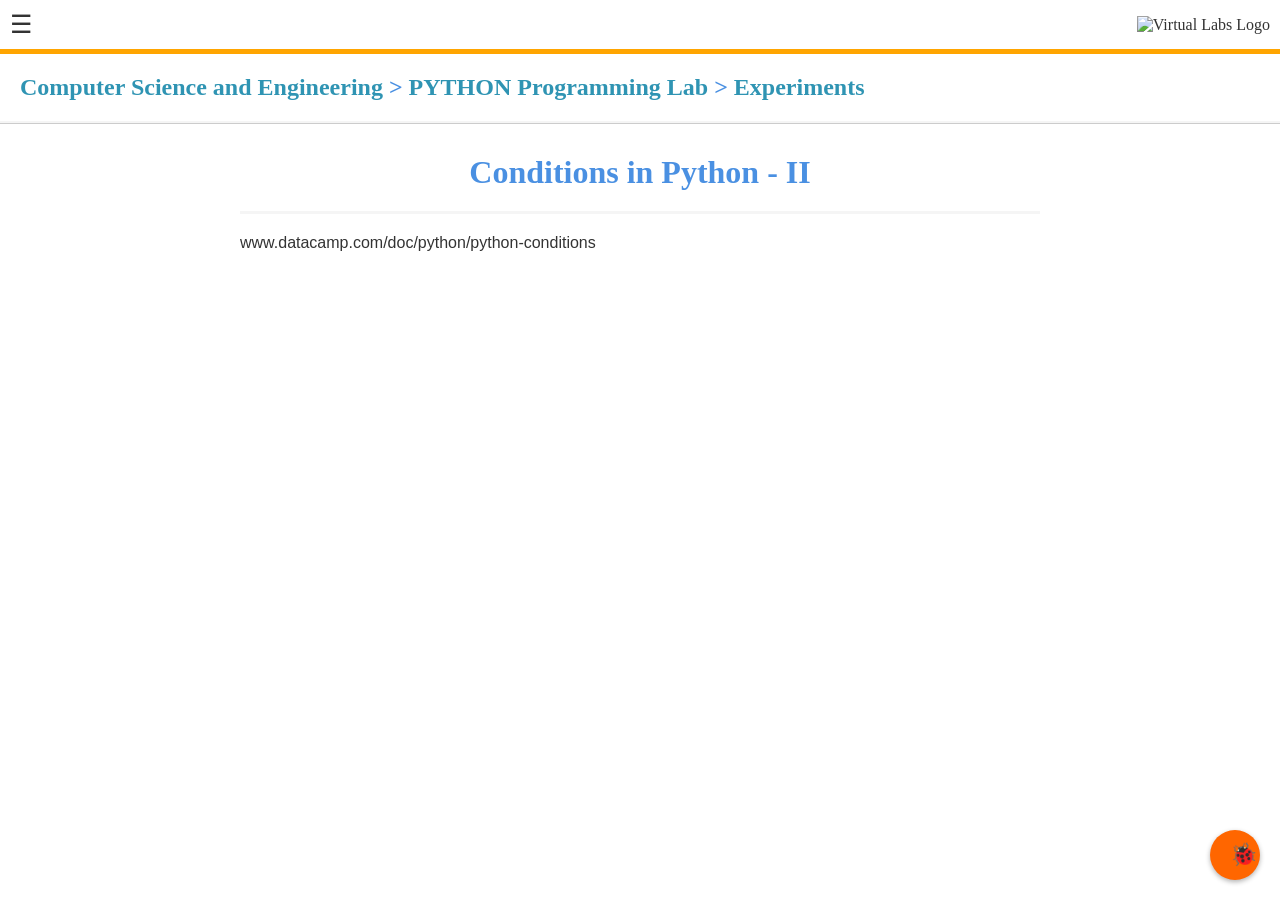
==== ref.html @ 92a5eca0 "Add files via upload" ====
<!DOCTYPE html>
<html lang="en">
<head>
  <meta charset="UTF-8">
  <meta name="viewport" content="width=device-width, initial-scale=1.0">
  <title>PYTHON Programming Lab</title>
  <link rel="stylesheet" href="style.css">
    <style>
    body {
      font-family: 'Segoe UI', sans-serif;
      margin: 0;
      padding: 0;
      background: #fff;
    }

    .bug-button {
      position: fixed;
      bottom: 20px;
      right: 20px;
      background-color: #ff6600;
      border: none;
      border-radius: 50%;
      width: 50px;
      height: 50px;
      cursor: pointer;
      box-shadow: 0 2px 5px rgba(0,0,0,0.3);
    }

    .bug-button::before {
      content: "🐞";
      font-size: 22px;
    }

    .popup {
      display: none;
      position: fixed;
      top: 50%;
      left: 50%;
      transform: translate(-50%, -50%);
      width: 90%;
      max-width: 400px;
      background-color: white;
      border-radius: 8px;
      box-shadow: 0 4px 12px rgba(0,0,0,0.2);
      z-index: 1000;
      padding: 16px;
    }

    .popup-header {
      display: flex;
      justify-content: space-between;
    }

    .popup-header h2 {
      font-size: 20px;
      text-align: center;
      margin-top: 18px;
      color: #4a90e2;
    }

    .close-btn {
      cursor: pointer;
      font-size: 20px;
      border: none;
      background: none;
    }

    .popup img {
      width: 45px;
      margin: 10px;
      display: block;
    }

    .form-section {
      margin-top: 10px;
    }

    .form-section label {
      display: block;
      margin-bottom: 5px;
    }

    .form-section input[type="checkbox"] {
      margin-right: 8px;
    }

    textarea, input[type="email"] {
      width: 100%;
      padding: 8px;
      margin: 10px 0;
      box-sizing: border-box;
      border: 1px solid #ccc;
      border-radius: 4px;
    }

    .buttons {
      display: flex;
      justify-content: flex-end;
      gap: 10px;
    }

    .buttons button {
      padding: 8px 16px;
      border: none;
      border-radius: 4px;
      cursor: pointer;
    }

    .submit-btn {
      background-color: #007bff;
      color: white;
    }

    .close-btn-form {
      background-color: #ccc;
    }
  </style>
</head>
<body>
  <header>
    <div class="menu-bar">
      <div class="menu-icon" id="menuToggle">&#9776;</div>
      <div class="logo">
        <img src="logo.jpg" alt="Virtual Labs Logo" />
      </div>
    </div>
    <div class="orange-line"></div>
    <h2 align="left" style="color:#4a90e2"><div class="section"><a href="#">Computer Science and Engineering</a> > <a href="/VL---OOPS/index.html">PYTHON Programming Lab</a> > <a href="/VL---OOPS/LOE.html">Experiments</a></div></h2>
    <div class="grey-line"></div>
  </header>

  <main class="content">
   <h1 align="center">Conditions in Python - II</h1>
   <hr color="whitesmoke">
   <p>www.datacamp.com/doc/python/python-conditions</p>
  </main>
  
      <!-- Modal Menu -->
  <div class="modal-overlay" id="modalOverlay">
    <div class="modal">
      <div class="modal-header">
        <img src="logo.jpg" alt="Logo" class="modal-logo"/>
        <span class="close-btn" id="closeModal">&times;</span>
      </div>
      <ul class="modal-menu">
        <li><a href=AO2.html>Aim</a></li>
        <li><a href=OIJII.html>Theory</a></li>
        <li><a href=quiz.html>Pretest</a></li>
        <li><a href=pro.html>Procedure</a></li>
        <li><a href=sim.html>Simulation</a></li>
        <li><a href="postt.html">Posttest</a></li>
        <li><a href=ref.html class="active">References</a></li>
        <li><a href=feed2.html>Feedback</a></li>
      </ul>
    </div>
  </div>
   <script src="script.js"></script>
   <button class="bug-button" onclick="showPopup()"></button>

<div class="popup" id="bugPopup">
  <div class="popup-header">
    <img src="VL.jpg" align="left" alt="Bug Icon">
    <h2>Bug Report</h2>
    <button class="close-btn" onclick="hidePopup()">×</button>
  </div>
  <div class="form-section">
    <label><p><big><big>Please select the Issues<br></big></big><input type="checkbox">Incorrect Options<br>
    <input type="checkbox">Incorrect Answer<br>
    <input type="checkbox">Incorrect Question<br>
    <input type="checkbox">Page Not Loading<br>
    <input type="checkbox">Content Not Visible<br>
    <input type="checkbox">Incorrect Content<br></p></label>
  </div>
   <p><big>Please describe your issue</big><br><textarea rows="4" placeholder="Enter description here"></textarea></p>
  <label><p><big>Please enter your email (Optional)<br></big><input type="email" placeholder="Enter email here for communication (Optional)"></p></label>
  <div class="buttons">
    <button class="close-btn-form" onclick="hidePopup()">Close</button>
    <button class="submit-btn">Submit</button>
  </div>
</div>

<script>
  function showPopup() {
    document.getElementById('bugPopup').style.display = 'block';
  }

  function hidePopup() {
    document.getElementById('bugPopup').style.display = 'none';
  }
</script>
</body>
</html>
---- style.css ----
body {
  margin: 0;
  font-family: 'Segoe UI', Tahoma, Geneva, Verdana, sans-serif, sans-serif;
  background-color: white;
  color: #333;
}

header {
  background-color: white;
  border-bottom: 1px solid #ccc;
  font-family: Georgia, 'Times New Roman', Times, serif;
}

.menu-bar {
  display: flex;
  justify-content: space-between;
  align-items: center;
  padding: 10px;
}



.menu-icon {
  font-size: 25px;
  cursor: pointer;
}

.logo img {
  height: 45px;
}

.orange-line {
  height: 5px;
  background-color: orange;
}

.grey-line {
  height: 2px;
  background-color: whitesmoke;
}

.content {
  max-width: 800px;
  margin: 30px auto;
  padding: 0 20px;
}

.content h3 {
  color: #4a90e2;
  font-weight: normal;
  font-family: 'Franklin Gothic Medium', Arial Narrow, Arial, sans-serif;
}

.content h2 {
  color: #4a90e2;
  font-weight: normal;
}

.content h1 {
  color: #4a90e2;
  margin-bottom: 20px;
  font-family: Georgia, 'Times New Roman', Times, serif;
}

.content p {
  line-height: 1.6;
  text-align: justify;
  font-family: 'Franklin Gothic Medium', 'Arial Narrow', Arial, sans-serif
}

.content hr {
  height: 1px;
}

.container {
  max-width: 800px;
  margin: auto;
  background: white;
  padding: 20px;
  border-radius: 10px;
  font-size: 15px;
  font-weight: normal;
}



button {
  display: block;
  background-color: #007BFF;
  color: white;
  padding: 12px 20px;
  border: none;
  border-radius: 4px;
  cursor: pointer;
  margin-top: 20px;
}

#result {
  font-weight: bold;
  font-size: 1.2em;
  margin-top: 15px;
  color: #28a745;
}
label {
  transition: color 0.3s ease;
  font-weight: 500;
}





/* Modal Styles */
.modal-overlay {
  display: none;
  position: fixed;
  top: 0;
  left: 0;
  right: 0;
  bottom: 0;
  background: rgba(0, 0, 0, 0.6);
  justify-content: center;
  align-items: center;
  z-index: 1000;
}

.modal {
  background: white;
  width: 300px;
  border-radius: 8px;
  padding: 20px;
  text-align: center;
}

.modal-header {
  display: flex;
  justify-content: space-between;
  align-items: center;
}

.modal-logo {
  height: 30px;
}

.close-btn {
  font-size: 24px;
  cursor: pointer;
}

.modal-menu {
  list-style: none;
  padding: 0;
  margin-top: 10px;
}

.modal-menu li {
  padding: 5px 0;
}

.modal-menu li a {
  text-decoration: none;
  color: #0d47a1;
  font-weight: 500;
  display: block;
  font-family: Georgia, 'Times New Roman', Times, serif;
}
.modal-menu a.active {
  color: #f26522;
  font-weight: bold;
}
.modal-menu a:active {
  text-decoration: underline;
  opacity: 0.8; /* Optional: gives a subtle feedback effect */
}
/* Remove mobile tap highlight */
.modal-menu a {
  -webkit-tap-highlight-color: transparent; /* for Android/Chrome */
  outline: none; 
}





code, pre {
      background-color: #f0f0f0;
      padding: 5px;
      display: block;
      margin: 5px 0;
      white-space: pre-wrap;
    }

    .section {
      margin-left: 20px;
      }

    strong {
      color: #000;
    }

    .note {
      font-style: italic;
      margin-top: 10px;
      display: block;
    }
    
    
    
    
    
    
    
    .dot ul {
      list-style-type: disc;
      padding-left: 20px;
      }
    .dot ul ul {
      list-style-type: lower-roman;
      padding-left: 20px;
    }

    
    
    ul {
      list-style-type: decimal;
      padding-left: 20px;
    }
    li {
      margin-bottom: 10px;
    }
    a {
      color: #2f94b3;
      text-decoration: none;
      font-weight: bold;
    }
    .stars {
      color: gold;
      margin-left: 10px;
    }
    
    
    
    .message {
  margin-top: 20px;
}

.message p {
  line-height: 2.0;
}

.message button {
  margin: 20px 0;
  padding: 10px 20px;
  border: 1px solid #2d7c8c;
  color: #2d7c8c;
  background-color: white;
  border-radius: 4px;
  cursor: pointer;
  font-size: 14px;
}
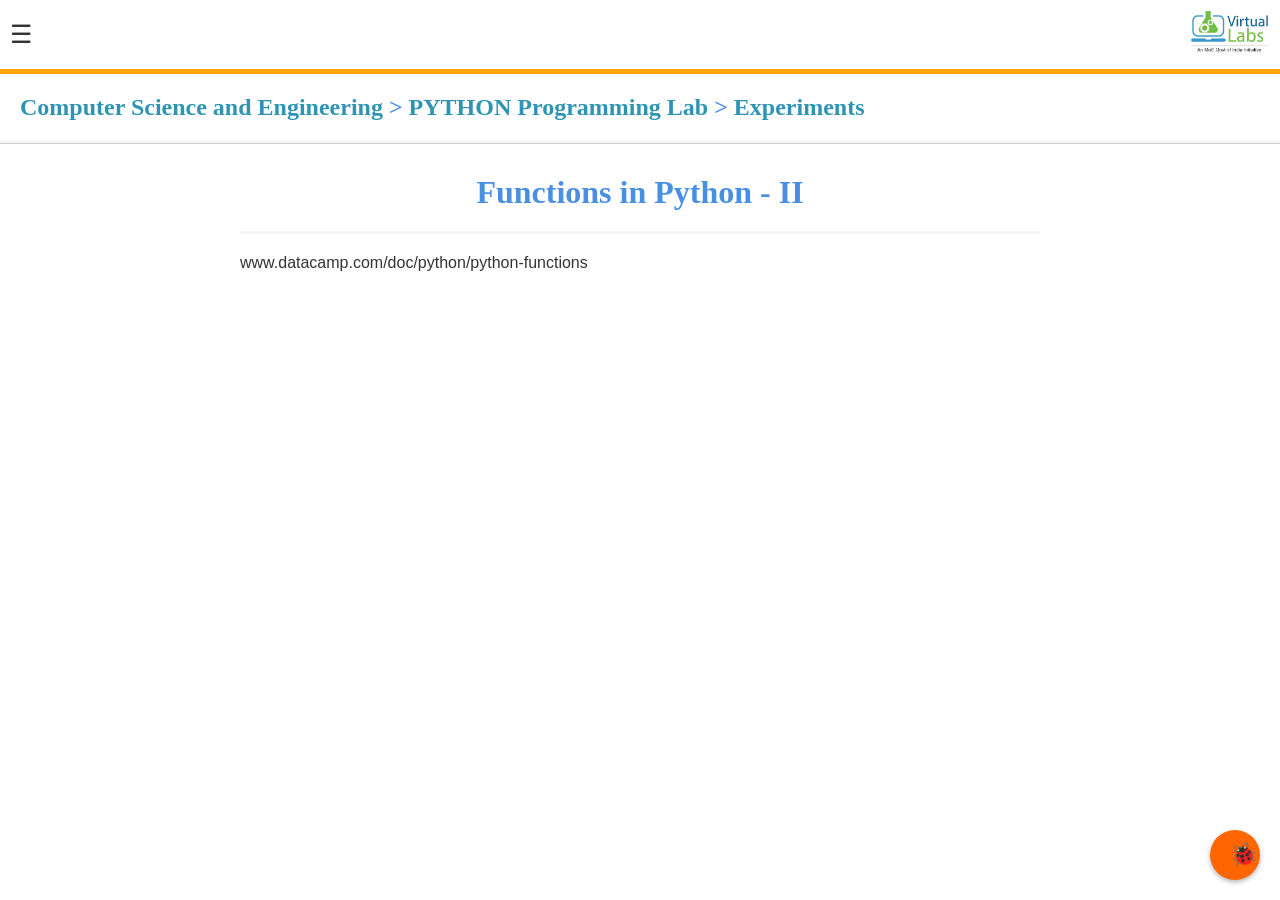
==== commit 0be3f08e: "Add files via upload" ====
--- a/ref.html
+++ b/ref.html
@@ -1,192 +1,192 @@
-<!DOCTYPE html>
-<html lang="en">
-<head>
-  <meta charset="UTF-8">
-  <meta name="viewport" content="width=device-width, initial-scale=1.0">
-  <title>PYTHON Programming Lab</title>
-  <link rel="stylesheet" href="style.css">
-    <style>
-    body {
-      font-family: 'Segoe UI', sans-serif;
-      margin: 0;
-      padding: 0;
-      background: #fff;
-    }
-
-    .bug-button {
-      position: fixed;
-      bottom: 20px;
-      right: 20px;
-      background-color: #ff6600;
-      border: none;
-      border-radius: 50%;
-      width: 50px;
-      height: 50px;
-      cursor: pointer;
-      box-shadow: 0 2px 5px rgba(0,0,0,0.3);
-    }
-
-    .bug-button::before {
-      content: "🐞";
-      font-size: 22px;
-    }
-
-    .popup {
-      display: none;
-      position: fixed;
-      top: 50%;
-      left: 50%;
-      transform: translate(-50%, -50%);
-      width: 90%;
-      max-width: 400px;
-      background-color: white;
-      border-radius: 8px;
-      box-shadow: 0 4px 12px rgba(0,0,0,0.2);
-      z-index: 1000;
-      padding: 16px;
-    }
-
-    .popup-header {
-      display: flex;
-      justify-content: space-between;
-    }
-
-    .popup-header h2 {
-      font-size: 20px;
-      text-align: center;
-      margin-top: 18px;
-      color: #4a90e2;
-    }
-
-    .close-btn {
-      cursor: pointer;
-      font-size: 20px;
-      border: none;
-      background: none;
-    }
-
-    .popup img {
-      width: 45px;
-      margin: 10px;
-      display: block;
-    }
-
-    .form-section {
-      margin-top: 10px;
-    }
-
-    .form-section label {
-      display: block;
-      margin-bottom: 5px;
-    }
-
-    .form-section input[type="checkbox"] {
-      margin-right: 8px;
-    }
-
-    textarea, input[type="email"] {
-      width: 100%;
-      padding: 8px;
-      margin: 10px 0;
-      box-sizing: border-box;
-      border: 1px solid #ccc;
-      border-radius: 4px;
-    }
-
-    .buttons {
-      display: flex;
-      justify-content: flex-end;
-      gap: 10px;
-    }
-
-    .buttons button {
-      padding: 8px 16px;
-      border: none;
-      border-radius: 4px;
-      cursor: pointer;
-    }
-
-    .submit-btn {
-      background-color: #007bff;
-      color: white;
-    }
-
-    .close-btn-form {
-      background-color: #ccc;
-    }
-  </style>
-</head>
-<body>
-  <header>
-    <div class="menu-bar">
-      <div class="menu-icon" id="menuToggle">&#9776;</div>
-      <div class="logo">
-        <img src="logo.jpg" alt="Virtual Labs Logo" />
-      </div>
-    </div>
-    <div class="orange-line"></div>
-    <h2 align="left" style="color:#4a90e2"><div class="section"><a href="#">Computer Science and Engineering</a> > <a href="/VL---OOPS/index.html">PYTHON Programming Lab</a> > <a href="/VL---OOPS/LOE.html">Experiments</a></div></h2>
-    <div class="grey-line"></div>
-  </header>
-
-  <main class="content">
-   <h1 align="center">Conditions in Python - II</h1>
-   <hr color="whitesmoke">
-   <p>www.datacamp.com/doc/python/python-conditions</p>
-  </main>
-  
-      <!-- Modal Menu -->
-  <div class="modal-overlay" id="modalOverlay">
-    <div class="modal">
-      <div class="modal-header">
-        <img src="logo.jpg" alt="Logo" class="modal-logo"/>
-        <span class="close-btn" id="closeModal">&times;</span>
-      </div>
-      <ul class="modal-menu">
-        <li><a href=AO2.html>Aim</a></li>
-        <li><a href=OIJII.html>Theory</a></li>
-        <li><a href=quiz.html>Pretest</a></li>
-        <li><a href=pro.html>Procedure</a></li>
-        <li><a href=sim.html>Simulation</a></li>
-        <li><a href="postt.html">Posttest</a></li>
-        <li><a href=ref.html class="active">References</a></li>
-        <li><a href=feed2.html>Feedback</a></li>
-      </ul>
-    </div>
-  </div>
-   <script src="script.js"></script>
-   <button class="bug-button" onclick="showPopup()"></button>
-
-<div class="popup" id="bugPopup">
-  <div class="popup-header">
-    <img src="VL.jpg" align="left" alt="Bug Icon">
-    <h2>Bug Report</h2>
-    <button class="close-btn" onclick="hidePopup()">×</button>
-  </div>
-  <div class="form-section">
-    <label><p><big><big>Please select the Issues<br></big></big><input type="checkbox">Incorrect Options<br>
-    <input type="checkbox">Incorrect Answer<br>
-    <input type="checkbox">Incorrect Question<br>
-    <input type="checkbox">Page Not Loading<br>
-    <input type="checkbox">Content Not Visible<br>
-    <input type="checkbox">Incorrect Content<br></p></label>
-  </div>
-   <p><big>Please describe your issue</big><br><textarea rows="4" placeholder="Enter description here"></textarea></p>
-  <label><p><big>Please enter your email (Optional)<br></big><input type="email" placeholder="Enter email here for communication (Optional)"></p></label>
-  <div class="buttons">
-    <button class="close-btn-form" onclick="hidePopup()">Close</button>
-    <button class="submit-btn">Submit</button>
-  </div>
-</div>
-
-<script>
-  function showPopup() {
-    document.getElementById('bugPopup').style.display = 'block';
-  }
-
-  function hidePopup() {
-    document.getElementById('bugPopup').style.display = 'none';
-  }
-</script>
-</body>
-</html>
+<!DOCTYPE html>
+<html lang="en">
+<head>
+  <meta charset="UTF-8">
+  <meta name="viewport" content="width=device-width, initial-scale=1.0">
+  <title>PYTHON Programming Lab</title>
+  <link rel="stylesheet" href="style.css">
+    <style>
+    body {
+      font-family: 'Segoe UI', sans-serif;
+      margin: 0;
+      padding: 0;
+      background: #fff;
+    }
+
+    .bug-button {
+      position: fixed;
+      bottom: 20px;
+      right: 20px;
+      background-color: #ff6600;
+      border: none;
+      border-radius: 50%;
+      width: 50px;
+      height: 50px;
+      cursor: pointer;
+      box-shadow: 0 2px 5px rgba(0,0,0,0.3);
+    }
+
+    .bug-button::before {
+      content: "🐞";
+      font-size: 22px;
+    }
+
+    .popup {
+      display: none;
+      position: fixed;
+      top: 50%;
+      left: 50%;
+      transform: translate(-50%, -50%);
+      width: 90%;
+      max-width: 400px;
+      background-color: white;
+      border-radius: 8px;
+      box-shadow: 0 4px 12px rgba(0,0,0,0.2);
+      z-index: 1000;
+      padding: 16px;
+    }
+
+    .popup-header {
+      display: flex;
+      justify-content: space-between;
+    }
+
+    .popup-header h2 {
+      font-size: 20px;
+      text-align: center;
+      margin-top: 18px;
+      color: #4a90e2;
+    }
+
+    .close-btn {
+      cursor: pointer;
+      font-size: 20px;
+      border: none;
+      background: none;
+    }
+
+    .popup img {
+      width: 45px;
+      margin: 10px;
+      display: block;
+    }
+
+    .form-section {
+      margin-top: 10px;
+    }
+
+    .form-section label {
+      display: block;
+      margin-bottom: 5px;
+    }
+
+    .form-section input[type="checkbox"] {
+      margin-right: 8px;
+    }
+
+    textarea, input[type="email"] {
+      width: 100%;
+      padding: 8px;
+      margin: 10px 0;
+      box-sizing: border-box;
+      border: 1px solid #ccc;
+      border-radius: 4px;
+    }
+
+    .buttons {
+      display: flex;
+      justify-content: flex-end;
+      gap: 10px;
+    }
+
+    .buttons button {
+      padding: 8px 16px;
+      border: none;
+      border-radius: 4px;
+      cursor: pointer;
+    }
+
+    .submit-btn {
+      background-color: #007bff;
+      color: white;
+    }
+
+    .close-btn-form {
+      background-color: #ccc;
+    }
+  </style>
+</head>
+<body>
+  <header>
+    <div class="menu-bar">
+      <div class="menu-icon" id="menuToggle">&#9776;</div>
+      <div class="logo">
+        <img src="logo.jpg" alt="Virtual Labs Logo" />
+      </div>
+    </div>
+    <div class="orange-line"></div>
+    <h2 align="left" style="color:#4a90e2"><div class="section"><a href="#">Computer Science and Engineering</a> > <a href="/VL---OOPS/index.html">PYTHON Programming Lab</a> > <a href="/VL---OOPS/LOE.html">Experiments</a></div></h2>
+    <div class="grey-line"></div>
+  </header>
+
+  <main class="content">
+   <h1 align="center">Functions in Python - II</h1>
+   <hr color="whitesmoke">
+   <p>www.datacamp.com/doc/python/python-functions</p>
+  </main>
+  
+      <!-- Modal Menu -->
+  <div class="modal-overlay" id="modalOverlay">
+    <div class="modal">
+      <div class="modal-header">
+        <img src="logo.jpg" alt="Logo" class="modal-logo"/>
+        <span class="close-btn" id="closeModal">&times;</span>
+      </div>
+      <ul class="modal-menu">
+        <li><a href=AO3.html>Aim</a></li>
+        <li><a href=OIJIII.html>Theory</a></li>
+        <li><a href=quizIItt.html>Pretest</a></li>
+        <li><a href=pro.html>Procedure</a></li>
+        <li><a href=sim.html>Simulation</a></li>
+        <li><a href="posttt.html">Posttest</a></li>
+        <li><a href=ref.html class="active">References</a></li>
+        <li><a href=feed3.html>Feedback</a></li>
+      </ul>
+    </div>
+  </div>
+   <script src="script.js"></script>
+   <button class="bug-button" onclick="showPopup()"></button>
+
+<div class="popup" id="bugPopup">
+  <div class="popup-header">
+    <img src="VL.jpg" align="left" alt="Bug Icon">
+    <h2>Bug Report</h2>
+    <button class="close-btn" onclick="hidePopup()">×</button>
+  </div>
+  <div class="form-section">
+    <label><p><big><big>Please select the Issues<br></big></big><input type="checkbox">Incorrect Options<br>
+    <input type="checkbox">Incorrect Answer<br>
+    <input type="checkbox">Incorrect Question<br>
+    <input type="checkbox">Page Not Loading<br>
+    <input type="checkbox">Content Not Visible<br>
+    <input type="checkbox">Incorrect Content<br></p></label>
+  </div>
+   <p><big>Please describe your issue</big><br><textarea rows="4" placeholder="Enter description here"></textarea></p>
+  <label><p><big>Please enter your email (Optional)<br></big><input type="email" placeholder="Enter email here for communication (Optional)"></p></label>
+  <div class="buttons">
+    <button class="close-btn-form" onclick="hidePopup()">Close</button>
+    <button class="submit-btn">Submit</button>
+  </div>
+</div>
+
+<script>
+  function showPopup() {
+    document.getElementById('bugPopup').style.display = 'block';
+  }
+
+  function hidePopup() {
+    document.getElementById('bugPopup').style.display = 'none';
+  }
+</script>
+</body>
+</html>
--- a/style.css
+++ b/style.css
@@ -1,261 +1,261 @@
-body {
-  margin: 0;
-  font-family: 'Segoe UI', Tahoma, Geneva, Verdana, sans-serif, sans-serif;
-  background-color: white;
-  color: #333;
-}
-
-header {
-  background-color: white;
-  border-bottom: 1px solid #ccc;
-  font-family: Georgia, 'Times New Roman', Times, serif;
-}
-
-.menu-bar {
-  display: flex;
-  justify-content: space-between;
-  align-items: center;
-  padding: 10px;
-}
-
-
-
-.menu-icon {
-  font-size: 25px;
-  cursor: pointer;
-}
-
-.logo img {
-  height: 45px;
-}
-
-.orange-line {
-  height: 5px;
-  background-color: orange;
-}
-
-.grey-line {
-  height: 2px;
-  background-color: whitesmoke;
-}
-
-.content {
-  max-width: 800px;
-  margin: 30px auto;
-  padding: 0 20px;
-}
-
-.content h3 {
-  color: #4a90e2;
-  font-weight: normal;
-  font-family: 'Franklin Gothic Medium', Arial Narrow, Arial, sans-serif;
-}
-
-.content h2 {
-  color: #4a90e2;
-  font-weight: normal;
-}
-
-.content h1 {
-  color: #4a90e2;
-  margin-bottom: 20px;
-  font-family: Georgia, 'Times New Roman', Times, serif;
-}
-
-.content p {
-  line-height: 1.6;
-  text-align: justify;
-  font-family: 'Franklin Gothic Medium', 'Arial Narrow', Arial, sans-serif
-}
-
-.content hr {
-  height: 1px;
-}
-
-.container {
-  max-width: 800px;
-  margin: auto;
-  background: white;
-  padding: 20px;
-  border-radius: 10px;
-  font-size: 15px;
-  font-weight: normal;
-}
-
-
-
-button {
-  display: block;
-  background-color: #007BFF;
-  color: white;
-  padding: 12px 20px;
-  border: none;
-  border-radius: 4px;
-  cursor: pointer;
-  margin-top: 20px;
-}
-
-#result {
-  font-weight: bold;
-  font-size: 1.2em;
-  margin-top: 15px;
-  color: #28a745;
-}
-label {
-  transition: color 0.3s ease;
-  font-weight: 500;
-}
-
-
-
-
-
-/* Modal Styles */
-.modal-overlay {
-  display: none;
-  position: fixed;
-  top: 0;
-  left: 0;
-  right: 0;
-  bottom: 0;
-  background: rgba(0, 0, 0, 0.6);
-  justify-content: center;
-  align-items: center;
-  z-index: 1000;
-}
-
-.modal {
-  background: white;
-  width: 300px;
-  border-radius: 8px;
-  padding: 20px;
-  text-align: center;
-}
-
-.modal-header {
-  display: flex;
-  justify-content: space-between;
-  align-items: center;
-}
-
-.modal-logo {
-  height: 30px;
-}
-
-.close-btn {
-  font-size: 24px;
-  cursor: pointer;
-}
-
-.modal-menu {
-  list-style: none;
-  padding: 0;
-  margin-top: 10px;
-}
-
-.modal-menu li {
-  padding: 5px 0;
-}
-
-.modal-menu li a {
-  text-decoration: none;
-  color: #0d47a1;
-  font-weight: 500;
-  display: block;
-  font-family: Georgia, 'Times New Roman', Times, serif;
-}
-.modal-menu a.active {
-  color: #f26522;
-  font-weight: bold;
-}
-.modal-menu a:active {
-  text-decoration: underline;
-  opacity: 0.8; /* Optional: gives a subtle feedback effect */
-}
-/* Remove mobile tap highlight */
-.modal-menu a {
-  -webkit-tap-highlight-color: transparent; /* for Android/Chrome */
-  outline: none; 
-}
-
-
-
-
-
-code, pre {
-      background-color: #f0f0f0;
-      padding: 5px;
-      display: block;
-      margin: 5px 0;
-      white-space: pre-wrap;
-    }
-
-    .section {
-      margin-left: 20px;
-      }
-
-    strong {
-      color: #000;
-    }
-
-    .note {
-      font-style: italic;
-      margin-top: 10px;
-      display: block;
-    }
-    
-    
-    
-    
-    
-    
-    
-    .dot ul {
-      list-style-type: disc;
-      padding-left: 20px;
-      }
-    .dot ul ul {
-      list-style-type: lower-roman;
-      padding-left: 20px;
-    }
-
-    
-    
-    ul {
-      list-style-type: decimal;
-      padding-left: 20px;
-    }
-    li {
-      margin-bottom: 10px;
-    }
-    a {
-      color: #2f94b3;
-      text-decoration: none;
-      font-weight: bold;
-    }
-    .stars {
-      color: gold;
-      margin-left: 10px;
-    }
-    
-    
-    
-    .message {
-  margin-top: 20px;
-}
-
-.message p {
-  line-height: 2.0;
-}
-
-.message button {
-  margin: 20px 0;
-  padding: 10px 20px;
-  border: 1px solid #2d7c8c;
-  color: #2d7c8c;
-  background-color: white;
-  border-radius: 4px;
-  cursor: pointer;
-  font-size: 14px;
-}
-
+body {
+  margin: 0;
+  font-family: 'Segoe UI', Tahoma, Geneva, Verdana, sans-serif, sans-serif;
+  background-color: white;
+  color: #333;
+}
+
+header {
+  background-color: white;
+  border-bottom: 1px solid #ccc;
+  font-family: Georgia, 'Times New Roman', Times, serif;
+}
+
+.menu-bar {
+  display: flex;
+  justify-content: space-between;
+  align-items: center;
+  padding: 10px;
+}
+
+
+
+.menu-icon {
+  font-size: 25px;
+  cursor: pointer;
+}
+
+.logo img {
+  height: 45px;
+}
+
+.orange-line {
+  height: 5px;
+  background-color: orange;
+}
+
+.grey-line {
+  height: 2px;
+  background-color: whitesmoke;
+}
+
+.content {
+  max-width: 800px;
+  margin: 30px auto;
+  padding: 0 20px;
+}
+
+.content h3 {
+  color: #4a90e2;
+  font-weight: normal;
+  font-family: 'Franklin Gothic Medium', Arial Narrow, Arial, sans-serif;
+}
+
+.content h2 {
+  color: #4a90e2;
+  font-weight: normal;
+}
+
+.content h1 {
+  color: #4a90e2;
+  margin-bottom: 20px;
+  font-family: Georgia, 'Times New Roman', Times, serif;
+}
+
+.content p {
+  line-height: 1.6;
+  text-align: justify;
+  font-family: 'Franklin Gothic Medium', 'Arial Narrow', Arial, sans-serif
+}
+
+.content hr {
+  height: 1px;
+}
+
+.container {
+  max-width: 800px;
+  margin: auto;
+  background: white;
+  padding: 20px;
+  border-radius: 10px;
+  font-size: 15px;
+  font-weight: normal;
+}
+
+
+
+button {
+  display: block;
+  background-color: #007BFF;
+  color: white;
+  padding: 12px 20px;
+  border: none;
+  border-radius: 4px;
+  cursor: pointer;
+  margin-top: 20px;
+}
+
+#result {
+  font-weight: bold;
+  font-size: 1.2em;
+  margin-top: 15px;
+  color: #28a745;
+}
+label {
+  transition: color 0.3s ease;
+  font-weight: 500;
+}
+
+
+
+
+
+/* Modal Styles */
+.modal-overlay {
+  display: none;
+  position: fixed;
+  top: 0;
+  left: 0;
+  right: 0;
+  bottom: 0;
+  background: rgba(0, 0, 0, 0.6);
+  justify-content: center;
+  align-items: center;
+  z-index: 1000;
+}
+
+.modal {
+  background: white;
+  width: 300px;
+  border-radius: 8px;
+  padding: 20px;
+  text-align: center;
+}
+
+.modal-header {
+  display: flex;
+  justify-content: space-between;
+  align-items: center;
+}
+
+.modal-logo {
+  height: 30px;
+}
+
+.close-btn {
+  font-size: 24px;
+  cursor: pointer;
+}
+
+.modal-menu {
+  list-style: none;
+  padding: 0;
+  margin-top: 10px;
+}
+
+.modal-menu li {
+  padding: 5px 0;
+}
+
+.modal-menu li a {
+  text-decoration: none;
+  color: #0d47a1;
+  font-weight: 500;
+  display: block;
+  font-family: Georgia, 'Times New Roman', Times, serif;
+}
+.modal-menu a.active {
+  color: #f26522;
+  font-weight: bold;
+}
+.modal-menu a:active {
+  text-decoration: underline;
+  opacity: 0.8; /* Optional: gives a subtle feedback effect */
+}
+/* Remove mobile tap highlight */
+.modal-menu a {
+  -webkit-tap-highlight-color: transparent; /* for Android/Chrome */
+  outline: none; 
+}
+
+
+
+
+
+code, pre {
+      background-color: #f0f0f0;
+      padding: 5px;
+      display: block;
+      margin: 5px 0;
+      white-space: pre-wrap;
+    }
+
+    .section {
+      margin-left: 20px;
+      }
+
+    strong {
+      color: #000;
+    }
+
+    .note {
+      font-style: italic;
+      margin-top: 10px;
+      display: block;
+    }
+    
+    
+    
+    
+    
+    
+    
+    .dot ul {
+      list-style-type: disc;
+      padding-left: 20px;
+      }
+    .dot ul ul {
+      list-style-type: lower-roman;
+      padding-left: 20px;
+    }
+
+    
+    
+    ul {
+      list-style-type: decimal;
+      padding-left: 20px;
+    }
+    li {
+      margin-bottom: 10px;
+    }
+    a {
+      color: #2f94b3;
+      text-decoration: none;
+      font-weight: bold;
+    }
+    .stars {
+      color: gold;
+      margin-left: 10px;
+    }
+    
+    
+    
+    .message {
+  margin-top: 20px;
+}
+
+.message p {
+  line-height: 2.0;
+}
+
+.message button {
+  margin: 20px 0;
+  padding: 10px 20px;
+  border: 1px solid #2d7c8c;
+  color: #2d7c8c;
+  background-color: white;
+  border-radius: 4px;
+  cursor: pointer;
+  font-size: 14px;
+}
+
